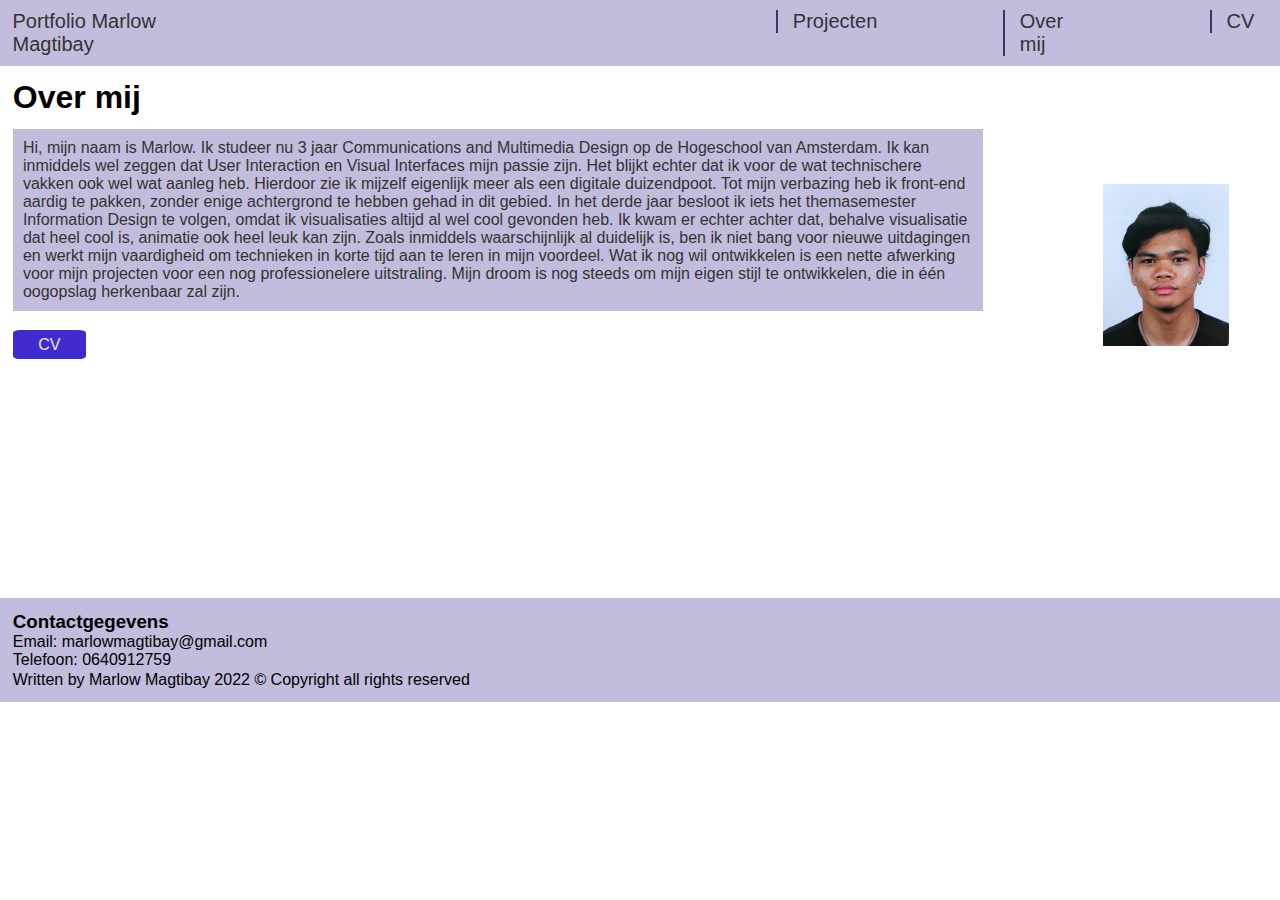
==== about.html @ edd77625 "updated links" ====
<!DOCTYPE html>
<html lang="en">
<head>
	<meta charset="UTF-8">
	<title>Over mij</title>
	<link rel="stylesheet" href="css/style.css">
</head>
<body>
	<header>
		<nav>
			<!--  Site navigation -->
				   <ul>
					   <li>
						<a href="index.html">Portfolio Marlow Magtibay</a>
					   </li>
					   <li><a href="index.html">Projecten</a></li>
					   <li><a href="">Over mij</a></li>
					   <li><a href="assets/cv.pdf" target="_blank" rel="noreferrer noopener">CV</a></li>
				   </ul>
				</nav>
	</header>
	<main id="about_main">
		<!-- section of introtext -->
		<section>
			<h1>Over mij</h1>
			<p>
				Hi, mijn naam is Marlow. Ik studeer nu 3 jaar Communications and Multimedia Design op de Hogeschool van Amsterdam.
				Ik kan inmiddels wel zeggen dat User Interaction en Visual Interfaces mijn passie zijn. Het blijkt echter dat ik 
				voor de wat technischere vakken ook wel wat aanleg heb. Hierdoor zie ik mijzelf eigenlijk meer als een digitale duizendpoot. 
				Tot mijn verbazing heb ik front-end aardig te pakken, zonder enige achtergrond te hebben gehad in dit gebied. 
				In het derde jaar besloot ik iets het themasemester Information Design te volgen, omdat ik visualisaties altijd al wel cool 
				gevonden heb. Ik kwam er echter achter dat, behalve visualisatie dat heel cool is, animatie ook heel leuk kan zijn.
				Zoals inmiddels waarschijnlijk al duidelijk is, ben ik niet bang voor nieuwe uitdagingen en werkt mijn vaardigheid om technieken
				in korte tijd aan te leren in mijn voordeel. Wat ik nog wil ontwikkelen is een nette afwerking voor mijn projecten
				voor een nog professionelere uitstraling.
				Mijn droom is nog steeds om mijn eigen stijl te ontwikkelen, die in één oogopslag herkenbaar zal zijn.
			</p>
            <a href="assets/cv.pdf" target="_blank" rel="noreferrer noopener">CV</a>
            <img src="images/about_me_foto.jpg" alt="face picture">
        </section>
	</main>
	<footer>
		<section>
			<h3>Contactgegevens</h3>
			<p>Email: marlowmagtibay@gmail.com</p>
			<p>Telefoon: 0640912759</p>
		</section>
		<!-- <p>Written by Marlow Magtibay 2022 © Copyright all rights reserved</p> -->
		<p>Written by Marlow Magtibay 2022 © Copyright all rights reserved</p>
	</footer>
</body>
</html>
---- css/style.css ----
/* reset */
* {
    margin: 0;
    padding: 0;
}

/* universal styling */
body {
    font-family: 'Quicksand', 'Roboto', sans-serif;
    overflow-x: hidden;
    position: relative;
}

/* link colors */
nav li a {
    color: #333333;
    text-decoration: none;
    margin: 0;
}

/* nav design */
nav {
    background-color: #C2BCDD;
}

nav ul li:first-of-type a {
    width: 100%;
}

/* menu bar styling */
nav ul{
    list-style-type: none;
    display: flex;
    margin-right: 2%;
}

/* menu items styling */
nav ul li {
    font-size: 1.25em;
    height: 2%;
    margin: .8% 0 .8% 10%;
    padding-left: 1.2%;
    border-left: solid #42345E 2px;
}

/* links styling */
nav ul li a {
    display: block;
    width: 100%;
}

nav ul li:first-of-type {
    padding: 0 0 0 1%;
} 

/* nav link styling */

nav ul li a:hover {
    background-color: #42345E;
    color: #E7E7E7;
    border-radius: 3%;
    padding: 0 8%;
}

/* logo */
nav ul li:first-of-type {
    border: none;
    margin-left: 0;
    margin-right: 35%;
}

/* text paragraph styling */
main section {
    margin: 1% 0 0 1%;
}

#home_main {
    height: 500px;
}

#home_main h1 {
    margin-bottom: .5%;
}

#home_main section:first-of-type {
    width: 55%;
}

#home_main p:first-of-type {
    margin: 0;
}

h2 {
    margin-left: 1%;
    margin-top: 2%;
}

/* projects carousel */
.carousel {
    list-style-type: none;
    display: flex;
    justify-content: space-between;
    flex-direction: row;
    margin-top: 1%;
    padding: 1% 0 1.5% 2%;
    overflow-x: scroll;
    scrollbar-color: transparent transparent;
    scrollbar-color: #402BD0 white;
    scrollbar-width: thin;
    background-color: #C2BCDD;
}

.carousel::-webkit-scrollbar {
    display: none;
}

/* carousel images */
.gradient1 {
    background-image:
    linear-gradient(to bottom, rgba(250, 250, 250, 0.1), rgba(0, 0, 0, 0.8)),
    url("../images/project_thumb.png");
    background-size: cover;
    width: 500px;
    height: 300px;
    color: white;
    padding: 20px;
}

.gradient2 {
    background-image:
    linear-gradient(to bottom, rgba(250, 250, 250, 0.1), rgba(0, 0, 0, 0.8)),
    url("../images/project_thumb2.png");
    background-size: cover;
    width: 500px;
    height: 300px;
    color: white;
    padding: 20px;
}

.gradient3 {
    background-image:
    linear-gradient(to bottom, rgba(250, 250, 250, 0.1), rgba(0, 0, 0, 0.8)),
    url("../images/project_thumb3.png");
    background-size: cover;
    width: 500px;
    height: 300px;
    color: white;
    padding: 20px;
}

.gradient4 {
    background-image:
    linear-gradient(to bottom, rgba(250, 250, 250, 0.1), rgba(0, 0, 0, 0.8)),
    url("../images/project_thumb4.png");
    background-size: cover;
    width: 500px;
    height: 300px;
    color: white;
    padding: 20px;
}

/* hovering over the carousel items */
.gradient1:hover {
    background-image:
    linear-gradient(to bottom, rgba(250, 250, 250, 0.1), rgba(0, 0, 0, 0.4)),
    url("../images/project_thumb.png");
}

.gradient2:hover {
    background-image:
    linear-gradient(to bottom, rgba(250, 250, 250, 0.1), rgba(0, 0, 0, 0.4)),
    url("../images/project_thumb2.png");
}

.gradient3:hover {
    background-image:
    linear-gradient(to bottom, rgba(250, 250, 250, 0.1), rgba(0, 0, 0, 0.4)),
    url("../images/project_thumb3.png");
}

.gradient4:hover {
    background-image:
    linear-gradient(to bottom, rgba(250, 250, 250, 0.1), rgba(0, 0, 0, 0.4)),
    url("../images/project_thumb4.png");
}

/* project titles placing */
figcaption {
    text-align: center;
    font-size: 1.5em;
    font-weight: bold;
    margin-bottom: 1%;
}

/* styling the project discription */
.project_main section:first-of-type {
    width: 65%;
}

/* project images styling */
.project_images {
    width: 65%;
    margin-left: 1%;
    list-style-type: none;
    display: flex;
    flex-direction: row;
    gap: 2%;
    background-color: #C2BCDD;
    padding-left: 1%;
    padding-bottom: 1%;
}

.project_images:nth-of-type(1) {
    margin-top: -24%;
}

.project_images:nth-of-type(2) {
}

/* spacing project image */
.project_images li img {
    margin: 2.4% 0;
}

/* project images caption styling */
.project_images figcaption {
    text-align: start;
    font-size: 1.2em;
}

/* links in figcaption */
figcaption a {
    padding: .5% 2%;
    border-radius: 5%;
    background-color: #402BD0;
    color: #E7E7E7;
    text-decoration: none;
}

/* project image size */
.project_images img {
    width: 475px;
}

/* project thumbnail */
.carousel li {
margin-left: 0;
margin-right: 2%;
}

/* styling the project description and navigation on the right */
.project_top {
    display: flex;
    flex-direction: row;
    justify-content: space-between;
    margin-bottom: 2%;
}

/* text in other projects */
.other_projects {
    margin-right: 2%;
    width: 400px;
    padding: 1%;
    background-color: #C2BCDD;
}

/* styling the other projects section */
.other_projects ul {
    list-style-type: none;
}


/* styling for project description */
.other_projects li {
    margin-bottom: 20%;
}

/* styling for documentation links */
.other_projects a {
    color: #333333;
    text-decoration: none;
}

/* styling images of other project section */
.other_projects img {
    margin-top: 2%;
    width: 40%;
    float: right;
}

#about_main {
    height: 455px;
}

/* about me background */
#about_main p {
    background-color: #C2BCDD;
    font-weight: 500;
    color: #333333;
    padding: .8%;
    margin: 1% 0 2% 0;
    width: 75%;
}

/* link to cv */
#about_main a {
    padding: .5% 2%;
    border-radius: 10%;
    background-color: #402BD0;
    color: #E7E7E7;
    text-decoration: none;
}

/* styling image in about me */
#about_main section img {
    width: 10%;
    float: right;
    margin: -12% 4% 0 0;
}

main section:last-of-type p {
    margin-left: 1%;
}

/* copyright placement */
footer {
    width: 100%;
    clear: both;
    background-color: #C2BCDD;
    margin-top: 5%;
    padding: 1%;
}

footer section {
    margin-bottom: .2%;
}
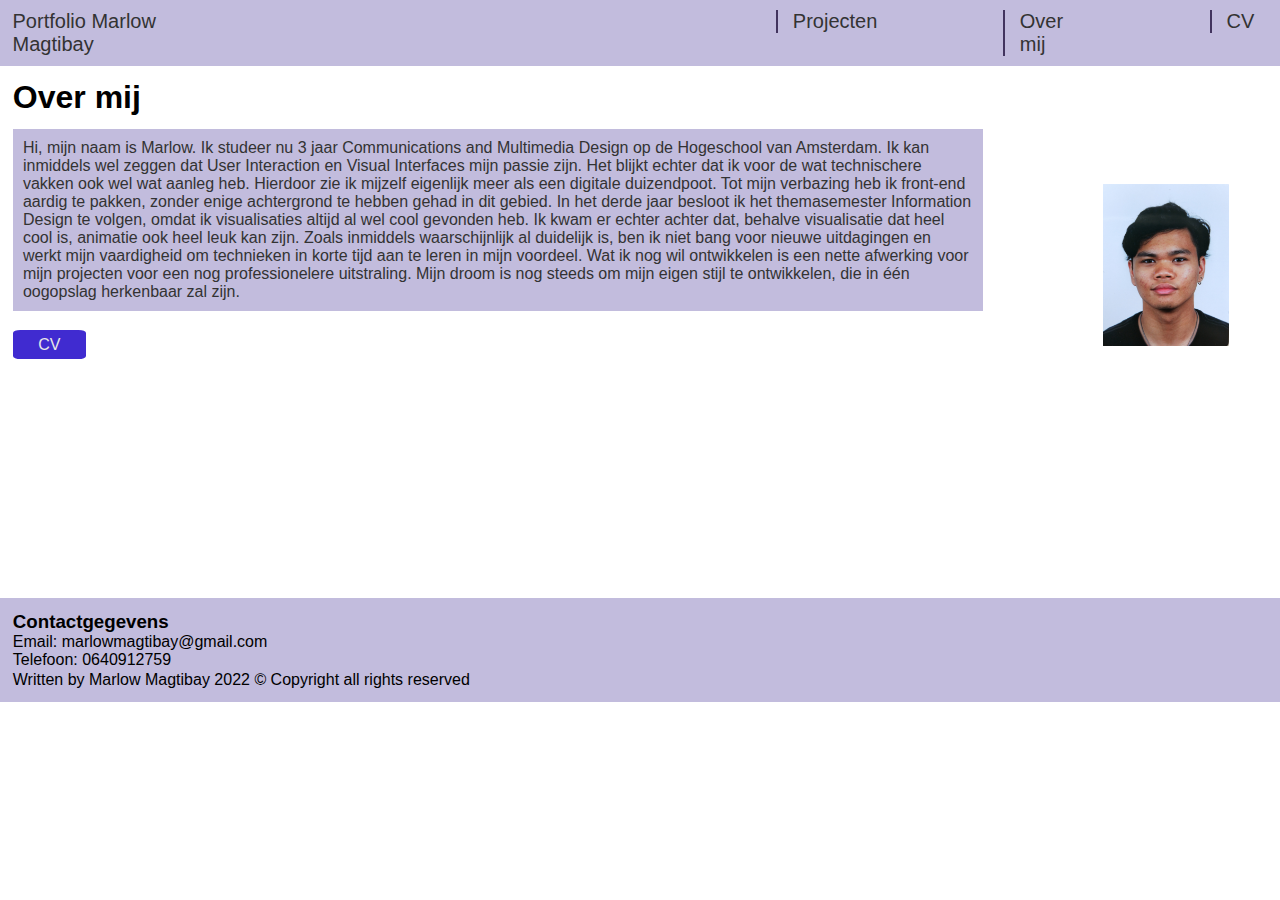
==== commit 40bd429a: "updated links" ====
--- a/about.html
+++ b/about.html
@@ -28,7 +28,7 @@
 				Ik kan inmiddels wel zeggen dat User Interaction en Visual Interfaces mijn passie zijn. Het blijkt echter dat ik 
 				voor de wat technischere vakken ook wel wat aanleg heb. Hierdoor zie ik mijzelf eigenlijk meer als een digitale duizendpoot. 
 				Tot mijn verbazing heb ik front-end aardig te pakken, zonder enige achtergrond te hebben gehad in dit gebied. 
-				In het derde jaar besloot ik iets het themasemester Information Design te volgen, omdat ik visualisaties altijd al wel cool 
+				In het derde jaar besloot ik het themasemester Information Design te volgen, omdat ik visualisaties altijd al wel cool 
 				gevonden heb. Ik kwam er echter achter dat, behalve visualisatie dat heel cool is, animatie ook heel leuk kan zijn.
 				Zoals inmiddels waarschijnlijk al duidelijk is, ben ik niet bang voor nieuwe uitdagingen en werkt mijn vaardigheid om technieken
 				in korte tijd aan te leren in mijn voordeel. Wat ik nog wil ontwikkelen is een nette afwerking voor mijn projecten
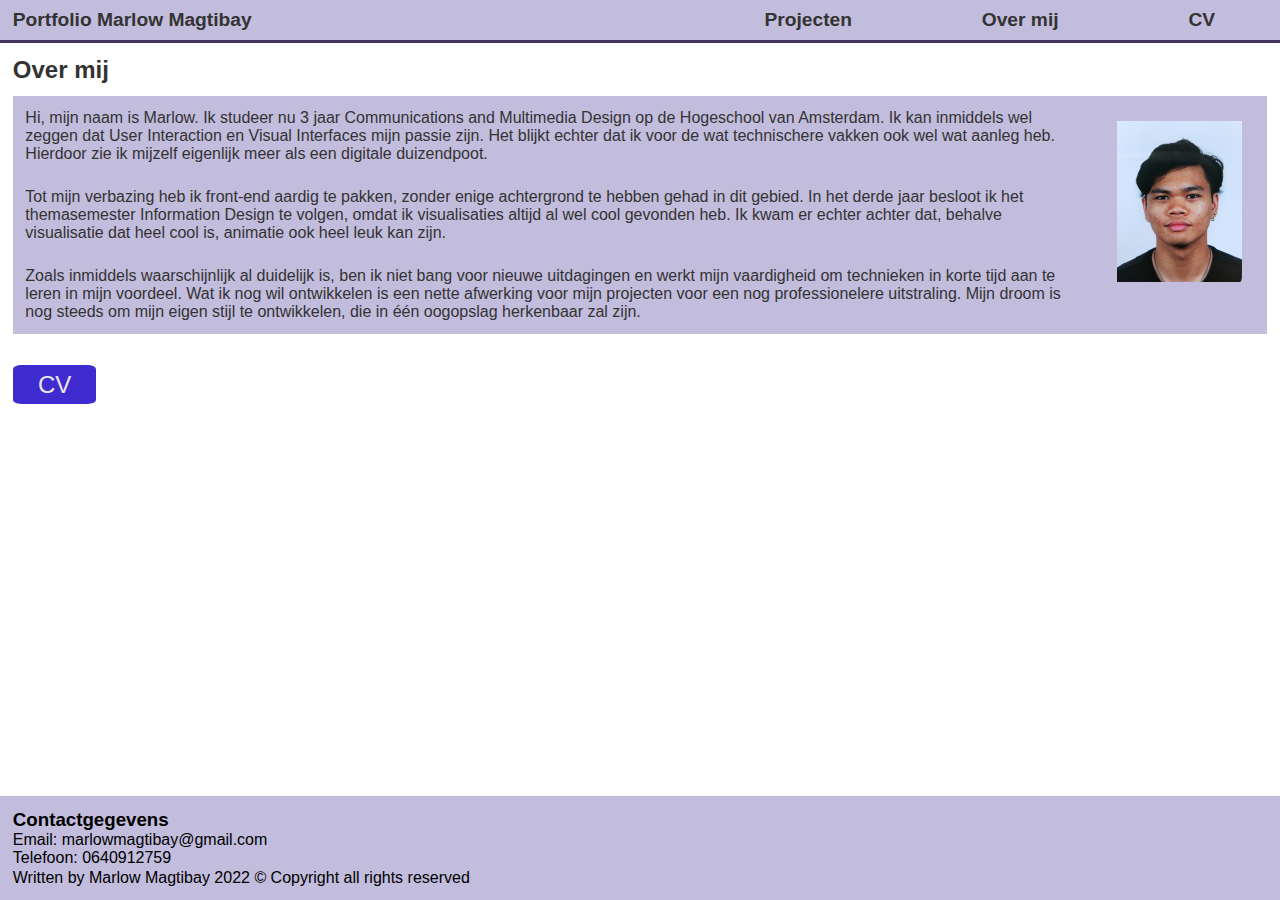
==== commit c5b48f96: "everything responsive!" ====
--- a/about.html
+++ b/about.html
@@ -3,7 +3,9 @@
 <head>
 	<meta charset="UTF-8">
 	<title>Over mij</title>
-	<link rel="stylesheet" href="css/style.css">
+	<meta name="author" content="Marlow">
+	<meta name="viewport" content="width=device-width, initial-scale=1">
+	<link rel="stylesheet" href="css/mobilestyle.css">
 </head>
 <body>
 	<header>
@@ -23,20 +25,24 @@
 		<!-- section of introtext -->
 		<section>
 			<h1>Over mij</h1>
+            <img src="images/about_me_foto.jpg" alt="face picture">
 			<p>
 				Hi, mijn naam is Marlow. Ik studeer nu 3 jaar Communications and Multimedia Design op de Hogeschool van Amsterdam.
 				Ik kan inmiddels wel zeggen dat User Interaction en Visual Interfaces mijn passie zijn. Het blijkt echter dat ik 
 				voor de wat technischere vakken ook wel wat aanleg heb. Hierdoor zie ik mijzelf eigenlijk meer als een digitale duizendpoot. 
+			</p>
+			<p>
 				Tot mijn verbazing heb ik front-end aardig te pakken, zonder enige achtergrond te hebben gehad in dit gebied. 
 				In het derde jaar besloot ik het themasemester Information Design te volgen, omdat ik visualisaties altijd al wel cool 
 				gevonden heb. Ik kwam er echter achter dat, behalve visualisatie dat heel cool is, animatie ook heel leuk kan zijn.
+			</p>
+			<p>
 				Zoals inmiddels waarschijnlijk al duidelijk is, ben ik niet bang voor nieuwe uitdagingen en werkt mijn vaardigheid om technieken
 				in korte tijd aan te leren in mijn voordeel. Wat ik nog wil ontwikkelen is een nette afwerking voor mijn projecten
 				voor een nog professionelere uitstraling.
 				Mijn droom is nog steeds om mijn eigen stijl te ontwikkelen, die in één oogopslag herkenbaar zal zijn.
 			</p>
             <a href="assets/cv.pdf" target="_blank" rel="noreferrer noopener">CV</a>
-            <img src="images/about_me_foto.jpg" alt="face picture">
         </section>
 	</main>
 	<footer>
--- a/css/mobilestyle.css
+++ b/css/mobilestyle.css
@@ -0,0 +1,884 @@
+/* reset */
+* {
+    margin: 0;
+    padding: 0;
+}
+
+
+/* universal styling */
+body {
+    font-family: 'Quicksand', 'Roboto', sans-serif;
+    overflow-x: hidden;
+    display: flex;
+    flex-direction: column;
+    min-height: 100vh;
+    max-width: 1920px;
+}
+
+nav {
+    width: 100%;
+}
+
+/* link colors */
+nav li a {
+    color: #333333;
+    text-decoration: none;
+    margin: 0;
+}
+
+/* nav design */
+nav {
+    background-color: #C2BCDD;
+}
+
+nav ul li:first-of-type a {
+    width: 100%;
+}
+
+/* menu bar styling */
+nav ul {
+    height: 40px;
+    list-style-type: none;
+    justify-content: space-around;
+    display: flex;
+    border-bottom: solid #42345E 3px;
+}
+
+/* menu items styling */
+nav ul li {
+    margin: auto;
+    font-weight: bold;
+    font-size: 1.2em;
+}
+
+/* links styling */
+nav ul li a {
+    display: block;
+    width: 100%;
+}
+
+/* nav link styling */
+nav ul li a:hover {
+    background-color: #42345E;
+    color: #E7E7E7;
+    border-radius: 3%;
+    padding: 0 8%;
+}
+
+/* hide logo */
+nav ul li:first-of-type {
+    display: none;
+}
+
+main {
+    min-height: 100%;
+    width: 100%;
+}
+
+/* text paragraph styling */
+main section {
+    margin: 1% 0 0 1%;
+}
+
+#home_main h1 {
+    margin-bottom: .5%;
+    font-size: 1.2em;
+}
+
+#home_main section:first-of-type {
+    margin: 2% auto;
+    padding: 1%;
+    width: 95%;
+}
+
+#home_main p:first-of-type {
+    margin: 0;
+    font-size: 1em;
+}
+
+h2 {
+    margin-left: 1%;
+    margin-top: 2%;
+    font-size: .6em;
+}
+
+#home_main h2 {
+    font-size: 1.2em;
+    margin: 5% auto 1% auto;
+    text-align: center;
+}
+
+/* projects carousel */
+.carousel {
+    list-style-type: none;
+    display: flex;
+    justify-content: center;
+    flex-direction: column;
+    margin: 1% 0 10% 0;
+    border: solid rgba(51, 51, 51, .8) 5px;
+    padding: 1% .5% 1.5% .5%;
+    overflow-x: scroll;
+    scrollbar-color: transparent transparent;
+    scrollbar-color: #402BD0 white;
+    scrollbar-width: thin;
+    background-color: #C2BCDD;
+}
+
+/* project thumbnail */
+.carousel li {
+    margin-top: 2%;
+}
+
+/* carousel images */
+.gradient1 {
+    background-image:
+    linear-gradient(to bottom, rgba(250, 250, 250, 0.01), rgba(0, 0, 0, 0.8)),
+    url("../images/project_thumb.png");
+    background-size: cover;
+    height: 100px;
+    color: white;
+    padding: 20px;
+}
+
+.gradient2 {
+    background-image:
+    linear-gradient(to bottom, rgba(250, 250, 250, 0.01), rgba(0, 0, 0, 0.8)),
+    url("../images/project_thumb2.png");
+    background-size: cover;
+    height: 100px;
+    color: white;
+    padding: 20px;
+}
+
+.gradient3 {
+    background-image:
+    linear-gradient(to bottom, rgba(250, 250, 250, 0.01), rgba(0, 0, 0, 0.8)),
+    url("../images/project_thumb3.png");
+    background-size: cover;
+    height: 100px;
+    color: white;
+    padding: 20px;
+}
+
+.gradient4 {
+    background-image:
+    linear-gradient(to bottom, rgba(250, 250, 250, 0.01), rgba(0, 0, 0, 0.8)),
+    url("../images/project_thumb4.png");
+    background-size: cover;
+    background-position: 50% 15%;
+    height: 100px;
+    color: white;
+    padding: 20px;
+}
+
+/* project titles placing */
+figcaption {
+    text-align: center;
+    font-size: 1.2em;
+    font-weight: bold;
+    margin-bottom: 1%;
+}
+
+.project_main {
+    min-height: 100%;
+    width: 100%;
+}
+
+/* styling the project discription */
+.project_main section:first-of-type {
+    width: 90%;
+    margin: 2%;
+}
+
+.project_main h1 {
+    margin-bottom: .5%;
+    font-size: 1.2em;
+}
+
+.project_main p:first-of-type {
+    font-size: .8em;
+}
+
+/* project images styling */
+.project_images {
+    width: 96%;
+    margin: auto;
+    margin-top: 3%;
+    list-style-type: none;
+    display: flex;
+    flex-direction: column;
+    background-color: #C2BCDD;
+    padding-left: 1%;
+    padding-bottom: 1%;
+}
+
+#mage {
+    width: 60%;
+    margin: auto 0 auto 16%;
+}
+
+/* spacing project image */
+.project_images li img {
+    margin: auto;
+}
+
+/* project images caption styling */
+.project_images figcaption {
+    margin-top: .5%;
+    text-align: center;
+    font-size: 1em;
+}
+
+.project_images li {
+    margin-bottom: 3%;
+}
+
+/* links in figcaption */
+figcaption a {
+    padding: .5% 2%;
+    border-radius: 5%;
+    background-color: #402BD0;
+    color: #E7E7E7;
+    text-decoration: none;
+}
+
+/* project image size */
+.project_images img {
+    width: 99%;
+}
+
+
+/* text in other projects */
+.other_projects {
+    display: none;
+}
+
+/* styling the other projects section */
+.other_projects ul {
+    list-style-type: none;
+}
+
+/* styling for project description */
+.other_projects li {
+    margin-bottom: 20%;
+}
+
+/* styling for documentation links */
+.other_projects a {
+    color: #333333;
+    text-decoration: none;
+}
+
+/* styling images of other project section */
+.other_projects img {
+    margin-top: 2%;
+    width: 40%;
+    float: right;
+}
+
+.leerpunten h2 {
+    font-size: 1em;
+}
+
+.leerpunten p {
+    font-size: .8em;
+    margin-left: 1%;
+}
+
+.leerpunten {
+    margin-bottom: 5% !important;
+}
+
+#about_main h1 {
+    font-size: 1.2em;
+    margin-bottom: 1%;
+}
+
+#about_main section {
+    width: 95%;
+    font-weight: 500;
+    color: #333333;
+    margin: 3% auto;
+}
+
+/* about me background */
+#about_main p {
+    background-color: #C2BCDD;
+    padding: 1%;
+    font-size: .8em;
+}
+
+#about_main p:last-of-type {
+    margin-bottom: 3%;
+}
+
+/* link to cv */
+#about_main section a {
+    padding: .5% 2%;
+    border-radius: 10%;
+    background-color: #402BD0;
+    color: #E7E7E7;
+    font-size: 1.5em;
+    text-decoration: none;
+}
+
+/* styling image in about me */
+#about_main section img {
+    width: 30%;
+    margin: 2% 2% 1% 3%;
+    float: right;
+}
+
+/* copyright placement */
+footer {
+    width: 98%;
+    overflow-x: hidden;
+    font-size: .7em;
+    clear: both;
+    margin-top: auto;
+    background-color: #C2BCDD;
+    padding: 1%;
+}
+
+footer section {
+    margin-bottom: .2%;
+    bottom: 0;
+}
+
+
+
+
+
+
+
+
+
+
+
+
+
+
+
+
+
+
+
+
+
+@media (min-width:500px) {
+    
+    /* carousel images */
+    .gradient1 {
+        background-image:
+        linear-gradient(to bottom, rgba(250, 250, 250, 0.01), rgba(0, 0, 0, 0.8)),
+        url("../images/project_thumb.png");
+        background-size: cover;
+        background-position: 50% 10%;
+        height: 100px;
+        color: white;
+        padding: 20px;
+    }
+
+    .gradient2 {
+        background-image:
+        linear-gradient(to bottom, rgba(250, 250, 250, 0.01), rgba(0, 0, 0, 0.8)),
+        url("../images/project_thumb2.png");
+        background-size: cover;
+        background-position: 50% 15%;
+        height: 100px;
+        color: white;
+        padding: 20px;
+    }
+
+    .gradient3 {
+        background-image:
+        linear-gradient(to bottom, rgba(250, 250, 250, 0.01), rgba(0, 0, 0, 0.8)),
+        url("../images/project_thumb3.png");
+        background-size: cover;
+        background-position: 50% 5%;
+        height: 100px;
+        color: white;
+        padding: 20px;
+    }
+
+    .gradient4 {
+        background-image:
+        linear-gradient(to bottom, rgba(250, 250, 250, 0.01), rgba(0, 0, 0, 0.8)),
+        url("../images/project_thumb4.png");
+        background-size: cover;
+        background-position: 50% 50%;
+        height: 100px;
+        color: white;
+        padding: 20px;
+    }
+
+    .project_images {
+        margin-left: 1%;
+        list-style-type: none;
+        display: flex;
+        flex-direction: row;
+        gap: 2%;
+        background-color: #C2BCDD;
+        padding-left: 1%;
+        padding-bottom: 1%;
+    }
+
+    .project_images li {
+        width: 47%;
+        margin: 2.4% 0;
+    }
+
+    #about_main section img {
+        width: 20%;
+        margin: 2% 2% 1% 3%;
+        float: right;
+    }
+
+}
+
+
+
+
+
+
+
+
+
+@media (min-width: 850px) {
+    
+    /* links styling */
+    nav ul li a {
+        display: block;
+        width: 100%;
+    }
+    
+    nav ul li:first-of-type {
+        padding: 0 0 0 1%;
+    } 
+    
+    /* nav link styling */
+    
+    nav ul li a:hover {
+        background-color: #42345E;
+        color: #E7E7E7;
+        border-radius: 3%;
+        padding: 0 8%;
+    }
+    
+    /* logo */
+    nav ul li:first-of-type {
+        border: none;
+        margin-left: 0;
+        margin-right: 35%;
+    }
+
+    nav ul li:first-of-type {
+        display: block;
+    }
+    
+    main {
+        min-height: 100%;
+    }
+    
+    /* text paragraph styling */
+    main section {
+        margin: 1% 0 0 1%;
+    }
+    
+    #home_main section:first-of-type {
+        margin: 0;
+    }
+    
+    #home_main h1 {
+        margin-bottom: .5%;
+    }
+    
+    #home_main section:first-of-type {
+        width: 70%;
+    }
+    
+    #home_main p:first-of-type {
+        margin: 0;
+    }
+
+    #home_main h2 {
+        display: none;
+    }
+    
+    h2 {
+        margin-left: 1%;
+        margin-top: 2%;
+    }
+    
+    /* projects carousel */
+    .carousel {
+        list-style-type: none;
+        display: flex;
+        justify-content: space-between;
+        flex-direction: row;
+        margin: 1% 0;
+        border: solid rgba(51, 51, 51, .8) 5px;
+        padding: 0 0 1.5% 2%;
+        overflow-x: scroll;
+        scrollbar-color: transparent transparent;
+        scrollbar-color: #402BD0 white;
+        scrollbar-width: thin;
+        background-color: #C2BCDD;
+    }
+
+    .carousel li {
+        margin-right: 2%;
+    }
+    
+    .carousel::-webkit-scrollbar {
+        display: none;
+    }
+    
+    /* carousel images */
+    .gradient1 {
+        background-image:
+        linear-gradient(to bottom, rgba(250, 250, 250, 0.1), rgba(0, 0, 0, 0.8)),
+        url("../images/project_thumb.png");
+        background-size: cover;
+        width: 500px;
+        height: 300px;
+        color: white;
+        padding: 20px;
+    }
+    
+    .gradient2 {
+        background-image:
+        linear-gradient(to bottom, rgba(250, 250, 250, 0.1), rgba(0, 0, 0, 0.8)),
+        url("../images/project_thumb2.png");
+        background-size: cover;
+        width: 500px;
+        height: 300px;
+        color: white;
+        padding: 20px;
+    }
+    
+    .gradient3 {
+        background-image:
+        linear-gradient(to bottom, rgba(250, 250, 250, 0.1), rgba(0, 0, 0, 0.8)),
+        url("../images/project_thumb3.png");
+        background-size: cover;
+        background-position: 47% 49%;
+        width: 500px;
+        height: 300px;
+        color: white;
+        padding: 20px;
+    }
+    
+    .gradient4 {
+        background-image:
+        linear-gradient(to bottom, rgba(250, 250, 250, 0.1), rgba(0, 0, 0, 0.8)),
+        url("../images/project_thumb4.png");
+        background-size: cover;
+        width: 500px;
+        height: 300px;
+        color: white;
+        padding: 20px;
+    }
+    
+    /* hovering over the carousel items */
+    .gradient1:hover {
+        background-image:
+        linear-gradient(to bottom, rgba(250, 250, 250, 0.1), rgba(0, 0, 0, 0.4)),
+        url("../images/project_thumb.png");
+    }
+    
+    .gradient2:hover {
+        background-image:
+        linear-gradient(to bottom, rgba(250, 250, 250, 0.1), rgba(0, 0, 0, 0.4)),
+        url("../images/project_thumb2.png");
+    }
+    
+    .gradient3:hover {
+        background-image:
+        linear-gradient(to bottom, rgba(250, 250, 250, 0.1), rgba(0, 0, 0, 0.4)),
+        url("../images/project_thumb3.png");
+    }
+    
+    .gradient4:hover {
+        background-image:
+        linear-gradient(to bottom, rgba(250, 250, 250, 0.1), rgba(0, 0, 0, 0.4)),
+        url("../images/project_thumb4.png");
+    }
+    
+    /* project titles placing */
+    figcaption {
+        text-align: center;
+        font-size: 1.5em;
+        font-weight: bold;
+        margin-bottom: 1%;
+    }
+
+    #about_main section {
+        width: 98%;
+        margin: 1%;
+    }
+
+    #about_main section img {
+        width: 15%;
+        margin: 2% 2% 1% 3%;
+        float: right;
+    }
+
+    /* copyright placement */
+    footer {
+        width: 98%;
+        overflow-x: hidden;
+        font-size: 1em;
+        clear: both;
+        margin-top: auto;
+        background-color: #C2BCDD;
+        padding: 1%;
+    }
+
+    footer section {
+        margin-bottom: .2%;
+        bottom: 0;
+    }
+}
+
+
+
+
+
+
+
+
+
+
+@media (min-width: 1000px) {
+
+    #home_main section:first-of-type {
+        width: 80%;
+    }
+
+    #home_main h1 {
+        font-size: 1.5em;
+    }
+
+    #home_main section p {
+        font-size: 1em;
+    }
+
+    /* styling the project discription */
+    .project_main section:first-of-type {
+        width: 100%;
+        margin: 1% 2% 0 1%;
+    }
+
+    
+    .project_main h1 {
+        margin-bottom: .5%;
+        font-size: 1.5em;
+    }
+
+    .project_main p:first-of-type {
+        font-size: 1em;
+    }
+
+    /* project images styling */
+    .project_images {
+        width: 95%;
+        margin-left: 1%;
+        list-style-type: none;
+        display: flex;
+        flex-direction: row;
+        gap: 2%;
+        background-color: #C2BCDD;
+        padding-left: 1%;
+        padding-bottom: 1%;
+    }
+
+    #mage {
+        width: 60%;
+        margin: auto 0 auto 16%;
+    }
+    
+    .project_images li {
+        width: 45%;
+    }
+
+    /* spacing project image */
+    .project_images li img {
+        margin: 2.4% 0;
+    }
+
+    /* project images caption styling */
+    .project_images figcaption {
+        text-align: start;
+        font-size: 1.2em;
+    }
+
+    /* links in figcaption */
+    figcaption a {
+        padding: .5% 2%;
+        border-radius: 5%;
+        background-color: #402BD0;
+        color: #E7E7E7;
+        text-decoration: none;
+    }
+
+    /* project image size */
+    .project_images img {
+        width: 100%;
+    }
+
+    /* styling the project description and navigation on the right */
+    .project_top {
+        display: flex;
+        flex-direction: row;
+        justify-content: space-between;
+        margin-bottom: 2%;
+    }
+    
+    .leerpunten {
+        width: 98% !important; 
+        margin: 1% 0 3% .5% !important;
+    }
+
+    .leerpunten h2 {
+        font-size: 1.5em;
+    }
+    
+    .leerpunten p {
+        font-size: .8em;
+    }
+
+    #about_main h1 {
+        font-size: 1.5em;
+    }
+
+    #about_main section p {
+        font-size: 1em;
+    }
+
+    #about_main section img {
+        width: 10%;
+        margin: 2% 2% 1% 3%;
+        float: right;
+    }
+
+}
+
+@media (min-width: 1320px) {
+
+    #home_main p:first-of-type {
+        font-size: 1em;
+    }
+
+    #about_main p {
+        padding: .4%;
+    }
+    #about_main section img {
+        width: 6%;
+        margin: 2% 2% 1% 3%;
+        float: right;
+    }
+}
+
+
+
+
+@media (min-width: 1600px) {
+    nav {
+        width: 100%;
+    }
+    
+    /* link colors */
+    nav li a {
+        color: #333333;
+        text-decoration: none;
+        margin: 0;
+    }
+    
+    /* nav design */
+    nav {
+        background-color: #C2BCDD;
+        padding-bottom: .5%;
+    }
+    
+    nav ul li:first-of-type a {
+        width: 100%;
+    }
+    
+    /* menu bar styling */
+    nav ul {
+        list-style-type: none;
+        display: flex;
+        margin-right: 2%;
+        border-bottom: none;
+    }
+    
+    /* menu items styling */
+    nav ul li {
+        font-size: 1.25em;
+        height: 70%;
+        margin: .8% 0 1% 10%;
+        padding-left: 1.2%;
+        border-left: solid #42345E 2px;
+    }
+
+    #home_main section:first-of-type {
+        width: 65%;
+    }
+
+    /* project images styling */
+    .project_images {
+        width: 65%;
+        margin-left: 1%;
+        list-style-type: none;
+        display: flex;
+        flex-direction: row;
+        gap: 2%;
+        background-color: #C2BCDD;
+        padding-left: 1%;
+        padding-bottom: 1%;
+    }
+
+    .project_images:nth-of-type(1) {
+        margin-top: -24%;
+    }
+    
+    /* text in other projects */
+    .other_projects {
+        display: block;
+        margin-right: 2%;
+        width: 400px;
+        padding: 1%;
+        background-color: #C2BCDD;
+    }
+
+    .other_projects h2 {
+        font-size: 1.3em;
+        margin-left: 0;
+    }
+
+    /* styling the other projects section */
+    .other_projects ul {
+        list-style-type: none;
+    }
+
+
+    /* styling for project description */
+    .other_projects li {
+        margin-bottom: 20%;
+    }
+
+    /* styling for documentation links */
+    .other_projects a {
+        color: #333333;
+        text-decoration: none;
+    }
+
+    /* styling images of other project section */
+    .other_projects img {
+        margin-top: 2%;
+        width: 40%;
+        float: right;
+    }
+
+}
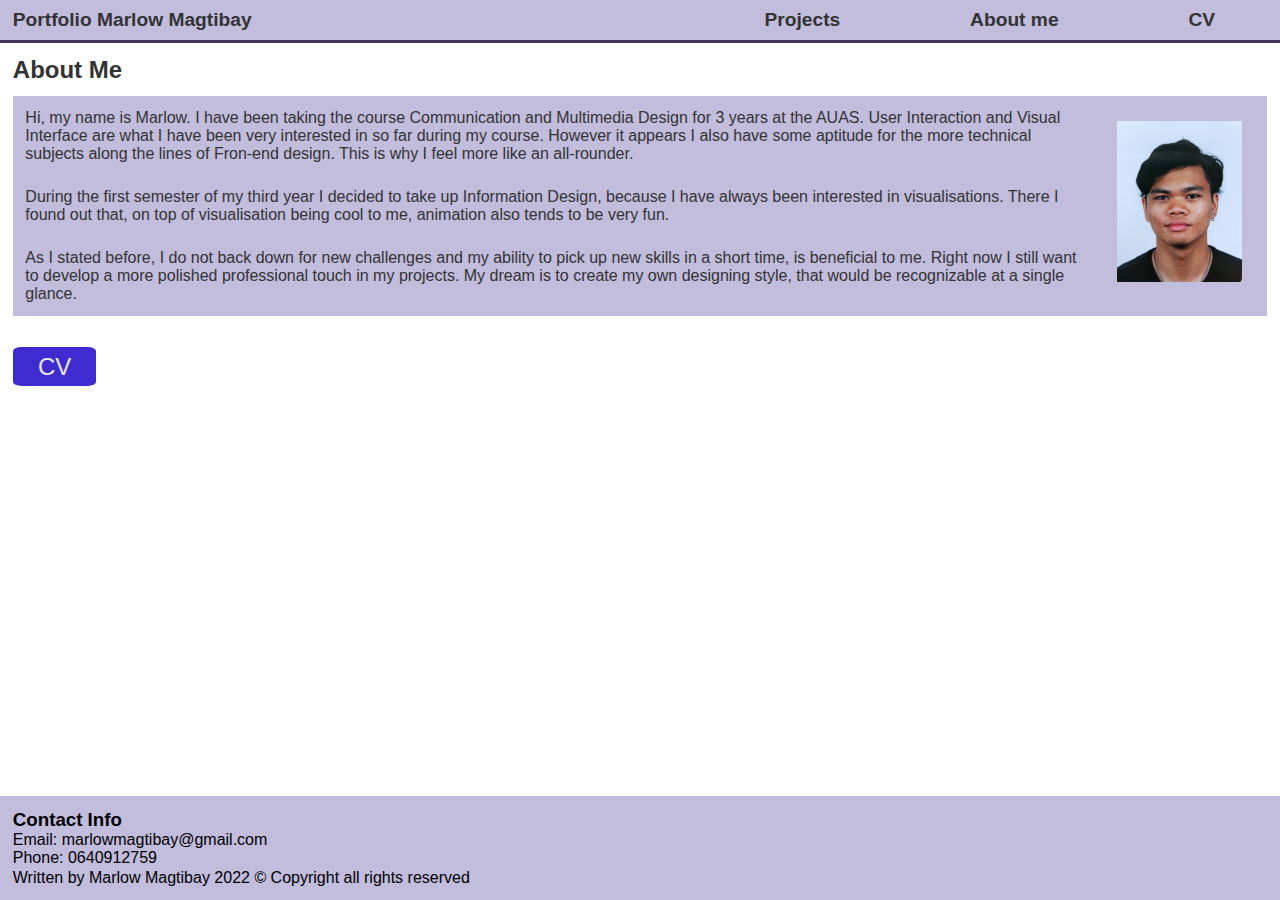
==== commit ea9205ae: "translated pages" ====
--- a/about.html
+++ b/about.html
@@ -5,7 +5,7 @@
 	<title>Over mij</title>
 	<meta name="author" content="Marlow">
 	<meta name="viewport" content="width=device-width, initial-scale=1">
-	<link rel="stylesheet" href="css/mobilestyle.css">
+	<link rel="stylesheet" href="css/style.css">
 </head>
 <body>
 	<header>
@@ -15,8 +15,8 @@
 					   <li>
 						<a href="index.html">Portfolio Marlow Magtibay</a>
 					   </li>
-					   <li><a href="index.html">Projecten</a></li>
-					   <li><a href="">Over mij</a></li>
+					   <li><a href="index.html">Projects</a></li>
+					   <li><a href="">About me</a></li>
 					   <li><a href="assets/cv.pdf" target="_blank" rel="noreferrer noopener">CV</a></li>
 				   </ul>
 				</nav>
@@ -24,32 +24,41 @@
 	<main id="about_main">
 		<!-- section of introtext -->
 		<section>
-			<h1>Over mij</h1>
+			<h1>About Me</h1>
             <img src="images/about_me_foto.jpg" alt="face picture">
 			<p>
-				Hi, mijn naam is Marlow. Ik studeer nu 3 jaar Communications and Multimedia Design op de Hogeschool van Amsterdam.
+				Hi, my name is Marlow. I have been taking the course Communication and Multimedia Design for 3 years at the AUAS.
+				User Interaction and Visual Interface are what I have been very interested in so far during my course. However it
+				appears I also have some aptitude for the more technical subjects along the lines of Fron-end design.
+				This is why I feel more like an all-rounder.
+				<!-- Hi, mijn naam is Marlow. Ik studeer nu 3 jaar Communications and Multimedia Design op de Hogeschool van Amsterdam.
 				Ik kan inmiddels wel zeggen dat User Interaction en Visual Interfaces mijn passie zijn. Het blijkt echter dat ik 
-				voor de wat technischere vakken ook wel wat aanleg heb. Hierdoor zie ik mijzelf eigenlijk meer als een digitale duizendpoot. 
+				voor de wat technischere vakken ook wel wat aanleg heb. Hierdoor zie ik mijzelf eigenlijk meer als een digitale duizendpoot.  -->
 			</p>
 			<p>
-				Tot mijn verbazing heb ik front-end aardig te pakken, zonder enige achtergrond te hebben gehad in dit gebied. 
-				In het derde jaar besloot ik het themasemester Information Design te volgen, omdat ik visualisaties altijd al wel cool 
-				gevonden heb. Ik kwam er echter achter dat, behalve visualisatie dat heel cool is, animatie ook heel leuk kan zijn.
+				During the first semester of my third year I decided to take up Information Design, because I have always been 
+				interested in visualisations. There I found out that, on top of visualisation being cool to me, animation also
+				tends to be very fun. 
+				<!-- In het derde jaar besloot ik het themasemester Information Design te volgen, omdat ik visualisaties altijd al wel cool 
+				gevonden heb. Ik kwam er echter achter dat, behalve visualisatie dat heel cool is, animatie ook heel leuk kan zijn. -->
 			</p>
 			<p>
-				Zoals inmiddels waarschijnlijk al duidelijk is, ben ik niet bang voor nieuwe uitdagingen en werkt mijn vaardigheid om technieken
+				As I stated before, I do not back down for new challenges and my ability to pick up new skills in a short time, is
+				beneficial to me. Right now I still want to develop a more polished professional touch in my projects.
+				My dream is to create my own designing style, that would be recognizable at a single glance.
+				<!-- Zoals inmiddels waarschijnlijk al duidelijk is, ben ik niet bang voor nieuwe uitdagingen en werkt mijn vaardigheid om technieken
 				in korte tijd aan te leren in mijn voordeel. Wat ik nog wil ontwikkelen is een nette afwerking voor mijn projecten
 				voor een nog professionelere uitstraling.
-				Mijn droom is nog steeds om mijn eigen stijl te ontwikkelen, die in één oogopslag herkenbaar zal zijn.
+				Mijn droom is nog steeds om mijn eigen stijl te ontwikkelen, die in één oogopslag herkenbaar zal zijn. -->
 			</p>
             <a href="assets/cv.pdf" target="_blank" rel="noreferrer noopener">CV</a>
         </section>
 	</main>
 	<footer>
 		<section>
-			<h3>Contactgegevens</h3>
+			<h3>Contact Info</h3>
 			<p>Email: marlowmagtibay@gmail.com</p>
-			<p>Telefoon: 0640912759</p>
+			<p>Phone: 0640912759</p>
 		</section>
 		<!-- <p>Written by Marlow Magtibay 2022 © Copyright all rights reserved</p> -->
 		<p>Written by Marlow Magtibay 2022 © Copyright all rights reserved</p>
--- a/css/style.css
+++ b/css/style.css
@@ -0,0 +1,930 @@
+/* reset */
+* {
+    margin: 0;
+    padding: 0;
+}
+
+
+/* universal styling */
+body {
+    font-family: 'Quicksand', 'Roboto', sans-serif;
+    overflow-x: hidden;
+    display: flex;
+    flex-direction: column;
+    min-height: 100vh;
+}
+
+nav {
+    width: 100%;
+}
+
+/* link colors */
+nav li a {
+    color: #333333;
+    text-decoration: none;
+    margin: 0;
+}
+
+/* nav design */
+nav {
+    background-color: #C2BCDD;
+}
+
+nav ul li:first-of-type a {
+    width: 100%;
+}
+
+/* menu bar styling */
+nav ul {
+    height: 40px;
+    list-style-type: none;
+    justify-content: space-around;
+    display: flex;
+    border-bottom: solid #42345E 3px;
+}
+
+/* menu items styling */
+nav ul li {
+    margin: auto;
+    font-weight: bold;
+    font-size: 1.2em;
+}
+
+/* links styling */
+nav ul li a {
+    display: block;
+    width: 100%;
+}
+
+/* nav link styling */
+nav ul li a:hover {
+    background-color: #42345E;
+    color: #E7E7E7;
+    border-radius: 3%;
+    padding: 0 8%;
+}
+
+/* hide logo */
+nav ul li:first-of-type {
+    display: none;
+}
+
+main {
+    min-height: 100%;
+    width: 100%;
+}
+
+/* text paragraph styling */
+main section {
+    margin: 1% 0 0 1%;
+}
+
+#home_main h1 {
+    margin-bottom: .5%;
+    font-size: 1.2em;
+}
+
+#home_main section:first-of-type {
+    margin: 2% auto;
+    padding: 1%;
+    width: 95%;
+}
+
+#home_main p:first-of-type {
+    margin: 0;
+    font-size: 1em;
+}
+
+h2 {
+    margin-left: 1%;
+    margin-top: 2%;
+    font-size: .6em;
+}
+
+#home_main h2 {
+    font-size: 1.2em;
+    margin: 5% auto 1% auto;
+    text-align: center;
+}
+
+/* projects carousel */
+.carousel {
+    list-style-type: none;
+    display: flex;
+    justify-content: center;
+    flex-direction: column;
+    margin: 1% 0 10% 0;
+    border: solid rgba(51, 51, 51, .8) 5px;
+    padding: 1% .5% 1.5% .5%;
+    overflow-x: scroll;
+    scrollbar-color: transparent transparent;
+    scrollbar-color: #402BD0 white;
+    scrollbar-width: thin;
+    background-color: #C2BCDD;
+}
+
+/* project thumbnail */
+.carousel li {
+    margin-top: 2%;
+}
+
+/* carousel images */
+.gradient1 {
+    background-image:
+    linear-gradient(to bottom, rgba(250, 250, 250, 0.01), rgba(0, 0, 0, 0.8)),
+    url("../images/project_thumb.png");
+    background-size: cover;
+    height: 100px;
+    color: white;
+    padding: 20px;
+}
+
+.gradient2 {
+    background-image:
+    linear-gradient(to bottom, rgba(250, 250, 250, 0.01), rgba(0, 0, 0, 0.8)),
+    url("../images/project_thumb2.png");
+    background-size: cover;
+    height: 100px;
+    color: white;
+    padding: 20px;
+}
+
+.gradient3 {
+    background-image:
+    linear-gradient(to bottom, rgba(250, 250, 250, 0.01), rgba(0, 0, 0, 0.8)),
+    url("../images/project_thumb3.png");
+    background-size: cover;
+    height: 100px;
+    color: white;
+    padding: 20px;
+}
+
+.gradient4 {
+    background-image:
+    linear-gradient(to bottom, rgba(250, 250, 250, 0.01), rgba(0, 0, 0, 0.8)),
+    url("../images/project_thumb4.png");
+    background-size: cover;
+    background-position: 50% 15%;
+    height: 100px;
+    color: white;
+    padding: 20px;
+}
+
+/* project titles placing */
+figcaption {
+    text-align: center;
+    font-size: 1.2em;
+    font-weight: bold;
+    margin-bottom: 1%;
+}
+
+.project_main {
+    min-height: 100%;
+    width: 100%;
+}
+
+/* styling the project discription */
+.project_main section:first-of-type {
+    width: 90%;
+    margin: 2%;
+    float: left;
+}
+
+.project_main h1 {
+    margin-bottom: .5%;
+    font-size: 1.2em;
+}
+
+.project_main p:first-of-type {
+    font-size: .8em;
+}
+
+/* project images styling */
+.project_images {
+    width: 96%;
+    margin: auto;
+    margin-top: 3%;
+    list-style-type: none;
+    display: flex;
+    flex-direction: column;
+    background-color: #C2BCDD;
+    padding-left: 1%;
+    padding-bottom: 1%;
+}
+
+#mage {
+    width: 60%;
+    margin: auto 0 auto 16%;
+}
+
+/* spacing project image */
+.project_images li img {
+    margin: auto;
+}
+
+/* project images caption styling */
+.project_images figcaption {
+    margin-top: .5%;
+    text-align: center;
+    font-size: 1em;
+}
+
+.project_images li {
+    margin-bottom: 3%;
+}
+
+/* links in figcaption */
+figcaption a {
+    padding: .5% 2%;
+    border-radius: 5%;
+    background-color: #402BD0;
+    color: #E7E7E7;
+    text-decoration: none;
+}
+
+/* project image size */
+.project_images img {
+    width: 99%;
+}
+
+
+/* text in other projects */
+.other_projects {
+    display: none;
+}
+
+/* styling the other projects section */
+.other_projects ul {
+    list-style-type: none;
+}
+
+/* styling for project description */
+.other_projects li {
+    margin-bottom: 20%;
+}
+
+/* styling for documentation links */
+.other_projects a {
+    color: #333333;
+    text-decoration: none;
+}
+
+/* styling images of other project section */
+.other_projects img {
+    margin-top: 2%;
+    width: 40%;
+    float: right;
+}
+
+.leerpunten h2 {
+    font-size: 1em;
+}
+
+.leerpunten p {
+    font-size: .8em;
+    margin-left: 1%;
+}
+
+.leerpunten {
+    margin-bottom: 5% !important;
+}
+
+#about_main h1 {
+    font-size: 1.2em;
+    margin-bottom: 1%;
+}
+
+#about_main section {
+    width: 95%;
+    font-weight: 500;
+    color: #333333;
+    margin: 3% auto;
+}
+
+/* about me background */
+#about_main p {
+    background-color: #C2BCDD;
+    padding: 1%;
+    font-size: .8em;
+}
+
+#about_main p:last-of-type {
+    margin-bottom: 3%;
+}
+
+/* link to cv */
+#about_main section a {
+    padding: .5% 2%;
+    border-radius: 10%;
+    background-color: #402BD0;
+    color: #E7E7E7;
+    font-size: 1.5em;
+    text-decoration: none;
+}
+
+/* styling image in about me */
+#about_main section img {
+    width: 30%;
+    margin: 2% 2% 1% 3%;
+    float: right;
+}
+
+/* copyright placement */
+footer {
+    width: 98%;
+    overflow-x: hidden;
+    font-size: .7em;
+    clear: both;
+    margin-top: auto;
+    background-color: #C2BCDD;
+    padding: 1%;
+}
+
+footer section {
+    margin-bottom: .2%;
+    bottom: 0;
+}
+
+
+
+
+
+
+
+
+
+
+
+
+
+
+
+
+
+
+
+
+
+@media (min-width:500px) {
+    
+    /* carousel images */
+    .gradient1 {
+        background-image:
+        linear-gradient(to bottom, rgba(250, 250, 250, 0.01), rgba(0, 0, 0, 0.8)),
+        url("../images/project_thumb.png");
+        background-size: cover;
+        background-position: 50% 10%;
+        height: 100px;
+        color: white;
+        padding: 20px;
+    }
+
+    .gradient2 {
+        background-image:
+        linear-gradient(to bottom, rgba(250, 250, 250, 0.01), rgba(0, 0, 0, 0.8)),
+        url("../images/project_thumb2.png");
+        background-size: cover;
+        background-position: 50% 15%;
+        height: 100px;
+        color: white;
+        padding: 20px;
+    }
+
+    .gradient3 {
+        background-image:
+        linear-gradient(to bottom, rgba(250, 250, 250, 0.01), rgba(0, 0, 0, 0.8)),
+        url("../images/project_thumb3.png");
+        background-size: cover;
+        background-position: 50% 5%;
+        height: 100px;
+        color: white;
+        padding: 20px;
+    }
+
+    .gradient4 {
+        background-image:
+        linear-gradient(to bottom, rgba(250, 250, 250, 0.01), rgba(0, 0, 0, 0.8)),
+        url("../images/project_thumb4.png");
+        background-size: cover;
+        background-position: 50% 50%;
+        height: 100px;
+        color: white;
+        padding: 20px;
+    }
+
+    .project_images {
+        margin-left: 1%;
+        list-style-type: none;
+        display: flex;
+        flex-direction: row;
+        gap: 2%;
+        background-color: #C2BCDD;
+        padding-left: 1%;
+        padding-bottom: 1%;
+    }
+
+    .project_images li {
+        width: 47%;
+        margin: 2.4% 0;
+    }
+
+    #about_main section img {
+        width: 20%;
+        margin: 2% 2% 1% 3%;
+        float: right;
+    }
+
+}
+
+
+
+
+
+
+
+
+
+@media (min-width: 850px) {
+    
+    /* links styling */
+    nav ul li a {
+        display: block;
+        width: 100%;
+    }
+    
+    nav ul li:first-of-type {
+        padding: 0 0 0 1%;
+    } 
+    
+    /* nav link styling */
+    
+    nav ul li a:hover {
+        background-color: #42345E;
+        color: #E7E7E7;
+        border-radius: 3%;
+        padding: 0 8%;
+    }
+    
+    /* logo */
+    nav ul li:first-of-type {
+        border: none;
+        margin-left: 0;
+        margin-right: 35%;
+    }
+
+    nav ul li:first-of-type {
+        display: block;
+    }
+    
+    main {
+        min-height: 100%;
+    }
+    
+    /* text paragraph styling */
+    main section {
+        margin: 1% 0 0 1%;
+    }
+    
+    #home_main section:first-of-type {
+        margin: 0;
+    }
+    
+    #home_main h1 {
+        margin-bottom: .5%;
+    }
+    
+    #home_main section:first-of-type {
+        width: 70%;
+    }
+    
+    #home_main p:first-of-type {
+        margin: 0;
+    }
+
+    #home_main h2 {
+        display: none;
+    }
+    
+    h2 {
+        margin-left: 1%;
+        margin-top: 2%;
+    }
+    
+    /* projects carousel */
+    .carousel {
+        list-style-type: none;
+        display: flex;
+        justify-content: space-between;
+        flex-direction: row;
+        margin: 1% 0;
+        border: solid rgba(51, 51, 51, .8) 5px;
+        padding: 0 0 1.5% 2%;
+        overflow-x: scroll;
+        scrollbar-color: transparent transparent;
+        scrollbar-color: #402BD0 white;
+        scrollbar-width: thin;
+        background-color: #C2BCDD;
+    }
+
+    .carousel li {
+        margin-right: 2%;
+    }
+    
+    .carousel::-webkit-scrollbar {
+        display: none;
+    }
+    
+    /* carousel images */
+    .gradient1 {
+        background-image:
+        linear-gradient(to bottom, rgba(250, 250, 250, 0.1), rgba(0, 0, 0, 0.8)),
+        url("../images/project_thumb.png");
+        background-size: cover;
+        width: 500px;
+        height: 300px;
+        color: white;
+        padding: 20px;
+    }
+    
+    .gradient2 {
+        background-image:
+        linear-gradient(to bottom, rgba(250, 250, 250, 0.1), rgba(0, 0, 0, 0.8)),
+        url("../images/project_thumb2.png");
+        background-size: cover;
+        width: 500px;
+        height: 300px;
+        color: white;
+        padding: 20px;
+    }
+    
+    .gradient3 {
+        background-image:
+        linear-gradient(to bottom, rgba(250, 250, 250, 0.1), rgba(0, 0, 0, 0.8)),
+        url("../images/project_thumb3.png");
+        background-size: cover;
+        background-position: 47% 49%;
+        width: 500px;
+        height: 300px;
+        color: white;
+        padding: 20px;
+    }
+    
+    .gradient4 {
+        background-image:
+        linear-gradient(to bottom, rgba(250, 250, 250, 0.1), rgba(0, 0, 0, 0.8)),
+        url("../images/project_thumb4.png");
+        background-size: cover;
+        width: 500px;
+        height: 300px;
+        color: white;
+        padding: 20px;
+    }
+    
+    /* hovering over the carousel items */
+    .gradient1:hover {
+        background-image:
+        linear-gradient(to bottom, rgba(250, 250, 250, 0.1), rgba(0, 0, 0, 0.4)),
+        url("../images/project_thumb.png");
+    }
+    
+    .gradient2:hover {
+        background-image:
+        linear-gradient(to bottom, rgba(250, 250, 250, 0.1), rgba(0, 0, 0, 0.4)),
+        url("../images/project_thumb2.png");
+    }
+    
+    .gradient3:hover {
+        background-image:
+        linear-gradient(to bottom, rgba(250, 250, 250, 0.1), rgba(0, 0, 0, 0.4)),
+        url("../images/project_thumb3.png");
+    }
+    
+    .gradient4:hover {
+        background-image:
+        linear-gradient(to bottom, rgba(250, 250, 250, 0.1), rgba(0, 0, 0, 0.4)),
+        url("../images/project_thumb4.png");
+    }
+    
+    /* project titles placing */
+    figcaption {
+        text-align: center;
+        font-size: 1.5em;
+        font-weight: bold;
+        margin-bottom: 1%;
+    }
+
+    #about_main section {
+        width: 98%;
+        margin: 1%;
+    }
+
+    #about_main section img {
+        width: 15%;
+        margin: 2% 2% 1% 3%;
+        float: right;
+    }
+
+    /* copyright placement */
+    footer {
+        width: 98%;
+        overflow-x: hidden;
+        font-size: 1em;
+        clear: both;
+        margin-top: auto;
+        background-color: #C2BCDD;
+        padding: 1%;
+    }
+
+    footer section {
+        margin-bottom: .2%;
+        bottom: 0;
+    }
+}
+
+
+
+
+
+
+
+
+
+
+@media (min-width: 1000px) {
+
+    #home_main section:first-of-type {
+        width: 80%;
+    }
+
+    #home_main h1 {
+        font-size: 1.5em;
+    }
+
+    #home_main section p {
+        font-size: 1em;
+    }
+
+    /* styling the project discription */
+    .project_main section:first-of-type {
+        width: 97%;
+        margin: 1% 2% 2% 1%;
+    }
+
+    
+    .project_main h1 {
+        margin-bottom: .5%;
+        font-size: 1.5em;
+    }
+
+    .project_main p:first-of-type {
+        font-size: 1em;
+    }
+
+    /* project images styling */
+    .project_images {
+        width: 95%;
+        margin-left: 1%;
+        list-style-type: none;
+        display: flex;
+        flex-direction: row;
+        gap: 2%;
+        background-color: #C2BCDD;
+        padding-left: 1%;
+        padding-bottom: 1%;
+    }
+
+    #mage {
+        width: 60%;
+        margin: auto 0 auto 16%;
+    }
+    
+    .project_images li {
+        width: 45%;
+    }
+
+    /* spacing project image */
+    .project_images li img {
+        margin: 2.4% 0;
+    }
+
+    /* project images caption styling */
+    .project_images figcaption {
+        text-align: start;
+        font-size: 1.2em;
+    }
+
+    /* links in figcaption */
+    figcaption a {
+        padding: .5% 2%;
+        border-radius: 5%;
+        background-color: #402BD0;
+        color: #E7E7E7;
+        text-decoration: none;
+    }
+
+    /* project image size */
+    .project_images img {
+        width: 100%;
+    }
+
+    /* styling the project description and navigation on the right */
+    .project_top {
+        margin-bottom: 8%;
+    }
+    
+    .leerpunten {
+        width: 98% !important; 
+        margin: 1% 0 3% .5% !important;
+    }
+
+    .leerpunten h2 {
+        font-size: 1.5em;
+    }
+    
+    .leerpunten p {
+        font-size: .8em;
+    }
+
+    #about_main h1 {
+        font-size: 1.5em;
+    }
+
+    #about_main section p {
+        font-size: 1em;
+    }
+
+    #about_main section img {
+        width: 10%;
+        margin: 2% 2% 1% 3%;
+        float: right;
+    }
+
+}
+
+@media (min-width: 1320px) {
+
+    #home_main p:first-of-type {
+        font-size: 1em;
+    }
+
+    #about_main p {
+        padding: .4%;
+    }
+    #about_main section img {
+        width: 6%;
+        margin: 2% 2% 1% 3%;
+        float: right;
+    }
+}
+
+
+@media (min-width: 1500px) {
+    nav {
+        width: 100%;
+    }
+    
+    /* link colors */
+    nav li a {
+        color: #333333;
+        text-decoration: none;
+        margin: 0;
+    }
+    
+    /* nav design */
+    nav {
+        background-color: #C2BCDD;
+        padding-bottom: .5%;
+    }
+    
+    nav ul li:first-of-type a {
+        width: 100%;
+    }
+    
+    /* menu bar styling */
+    nav ul {
+        list-style-type: none;
+        display: flex;
+        margin-right: 2%;
+        border-bottom: none;
+    }
+    
+    /* menu items styling */
+    nav ul li {
+        font-size: 1.25em;
+        height: 70%;
+        margin: .8% 0 1% 10%;
+        padding-left: 0.6%;
+        border-left: solid #42345E 2px;
+    }
+
+    #home_main section:first-of-type {
+        width: 65%;
+    }
+
+    /* project images styling */
+    .project_images {
+        width: 65%;
+        margin-left: 1%;
+        margin-top: 1%;
+        list-style-type: none;
+        display: flex;
+        flex-direction: row;
+        gap: 2%;
+        background-color: #C2BCDD;
+        padding-left: 1%;
+        padding-bottom: 1%;
+    }
+    
+    /* text in other projects */
+    .other_projects {
+        display: block;
+        float: right;
+        margin-right: 2%;
+        margin-top: 2%;
+        width: 400px;
+        padding: 1%;
+        background-color: #C2BCDD;
+    }
+
+    .other_projects h2 {
+        font-size: 1.3em;
+        margin-left: 0;
+    }
+
+    /* styling the other projects section */
+    .other_projects ul {
+        list-style-type: none;
+    }
+
+
+    /* styling for project description */
+    .other_projects li {
+        margin-bottom: 20%;
+    }
+
+    /* styling for documentation links */
+    .other_projects a {
+        color: #333333;
+        text-decoration: none;
+    }
+
+    /* styling images of other project section */
+    .other_projects img {
+        margin-top: 2%;
+        width: 40%;
+        float: right;
+    }
+
+}
+
+
+@media (min-width: 1700px) {
+
+    nav {
+        font-size: 1em;
+        height: 60px;
+    }
+
+    main {
+        font-size: 1.8em;
+    }
+
+    footer {
+        font-size: 1.8em;
+    }
+
+}
+
+@media (min-width: 2000px) {
+
+    nav {
+        font-size: 1.2em;
+        height: 60px;
+    }
+
+    main {
+        font-size: 1.8em;
+    }
+
+    footer {
+        font-size: 1.8em;
+    }
+
+}
+
+@media (min-width: 2800px) {
+
+    nav {
+        font-size: 1.8em;
+        height: 80px;
+    }
+
+    main {
+        font-size: 2em;
+    }
+
+    footer {
+        font-size: 2em;
+    }
+
+}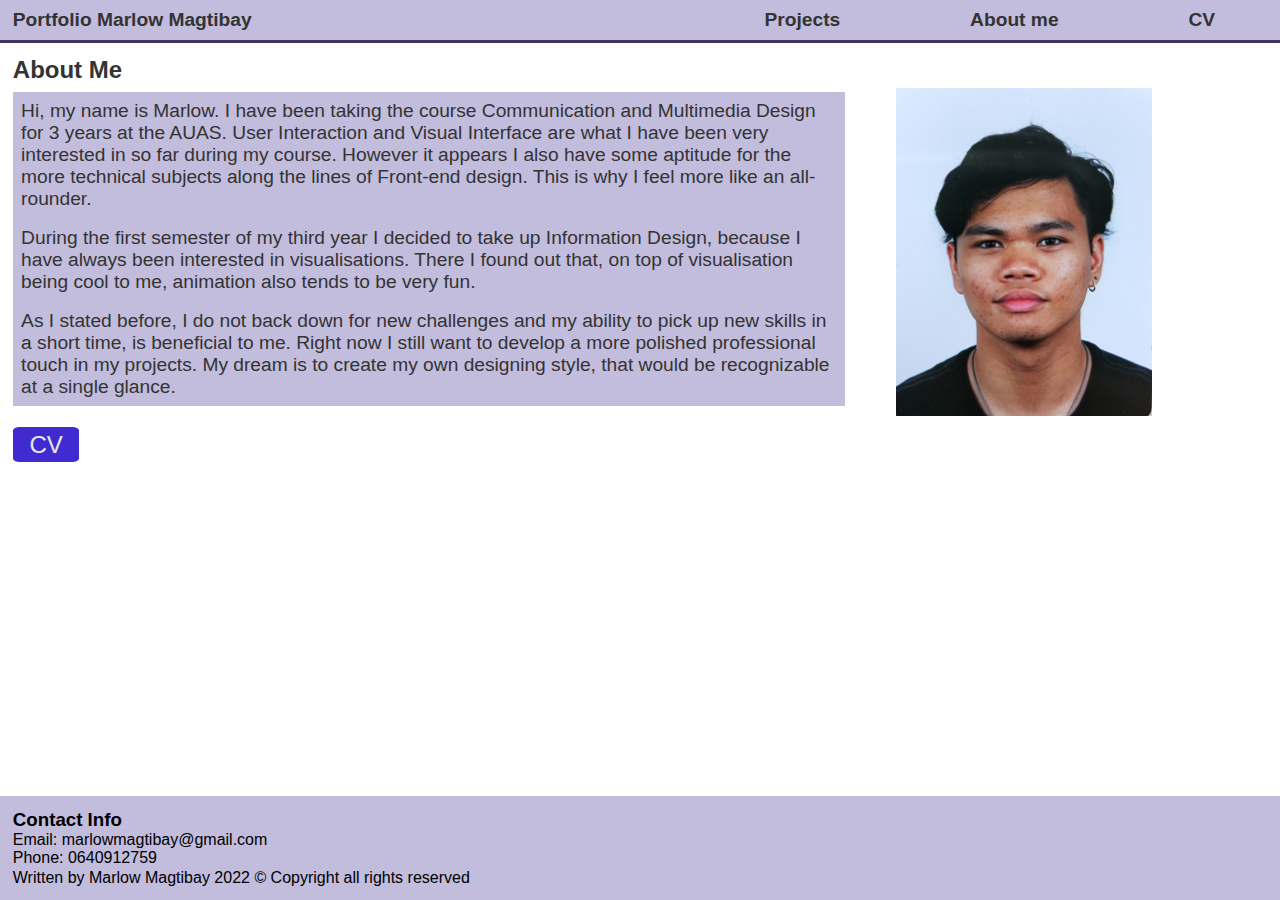
==== commit 9a8751b0: "about.html page styling" ====
--- a/about.html
+++ b/about.html
@@ -2,7 +2,7 @@
 <html lang="en">
 <head>
 	<meta charset="UTF-8">
-	<title>Over mij</title>
+	<title>About me</title>
 	<meta name="author" content="Marlow">
 	<meta name="viewport" content="width=device-width, initial-scale=1">
 	<link rel="stylesheet" href="css/style.css">
@@ -25,11 +25,10 @@
 		<!-- section of introtext -->
 		<section>
 			<h1>About Me</h1>
-            <img src="images/about_me_foto.jpg" alt="face picture">
 			<p>
 				Hi, my name is Marlow. I have been taking the course Communication and Multimedia Design for 3 years at the AUAS.
 				User Interaction and Visual Interface are what I have been very interested in so far during my course. However it
-				appears I also have some aptitude for the more technical subjects along the lines of Fron-end design.
+				appears I also have some aptitude for the more technical subjects along the lines of Front-end design.
 				This is why I feel more like an all-rounder.
 				<!-- Hi, mijn naam is Marlow. Ik studeer nu 3 jaar Communications and Multimedia Design op de Hogeschool van Amsterdam.
 				Ik kan inmiddels wel zeggen dat User Interaction en Visual Interfaces mijn passie zijn. Het blijkt echter dat ik 
@@ -53,6 +52,7 @@
 			</p>
             <a href="assets/cv.pdf" target="_blank" rel="noreferrer noopener">CV</a>
         </section>
+		<img src="images/about_me_foto.jpg" alt="face picture">
 	</main>
 	<footer>
 		<section>
--- a/css/style.css
+++ b/css/style.css
@@ -72,6 +72,7 @@
 main {
     min-height: 100%;
     width: 100%;
+
 }
 
 /* text paragraph styling */
@@ -114,12 +115,7 @@
     justify-content: center;
     flex-direction: column;
     margin: 1% 0 10% 0;
-    border: solid rgba(51, 51, 51, .8) 5px;
     padding: 1% .5% 1.5% .5%;
-    overflow-x: scroll;
-    scrollbar-color: transparent transparent;
-    scrollbar-color: #402BD0 white;
-    scrollbar-width: thin;
     background-color: #C2BCDD;
 }
 
@@ -289,16 +285,20 @@
     margin-bottom: 5% !important;
 }
 
+#about_main {
+    display: flex;
+}
+
 #about_main h1 {
     font-size: 1.2em;
     margin-bottom: 1%;
 }
 
 #about_main section {
-    width: 95%;
+    width: 65%;
     font-weight: 500;
     color: #333333;
-    margin: 3% auto;
+    margin: 3% 2%;
 }
 
 /* about me background */
@@ -323,10 +323,10 @@
 }
 
 /* styling image in about me */
-#about_main section img {
-    width: 30%;
-    margin: 2% 2% 1% 3%;
-    float: right;
+#about_main img {
+    width: 20%;
+    height: 20%;
+    margin: 8.5% 2% 1% 3%;
 }
 
 /* copyright placement */
@@ -428,10 +428,10 @@
         margin: 2.4% 0;
     }
 
-    #about_main section img {
+    #about_main img {
         width: 20%;
-        margin: 2% 2% 1% 3%;
-        float: right;
+        height: 20%;
+        margin: 6% 2% 1% 3%;
     }
 
 }
@@ -497,9 +497,9 @@
         width: 70%;
     }
     
-    #home_main p:first-of-type {
+    /* #home_main p:first-of-type {
         margin: 0;
-    }
+    } */
 
     #home_main h2 {
         display: none;
@@ -513,21 +513,15 @@
     /* projects carousel */
     .carousel {
         list-style-type: none;
-        display: flex;
-        justify-content: space-between;
-        flex-direction: row;
-        margin: 1% 0;
-        border: solid rgba(51, 51, 51, .8) 5px;
+        display: grid;
+        grid-template-columns: auto auto;
+        margin: 1% 1% 5% 1%;
         padding: 0 0 1.5% 2%;
-        overflow-x: scroll;
-        scrollbar-color: transparent transparent;
-        scrollbar-color: #402BD0 white;
-        scrollbar-width: thin;
         background-color: #C2BCDD;
     }
 
     .carousel li {
-        margin-right: 2%;
+        padding: 0 30px;
     }
     
     .carousel::-webkit-scrollbar {
@@ -614,14 +608,14 @@
     }
 
     #about_main section {
-        width: 98%;
+        width: 65%;
         margin: 1%;
     }
 
-    #about_main section img {
-        width: 15%;
-        margin: 2% 2% 1% 3%;
-        float: right;
+    #about_main img {
+        width: 20%;
+        height: 20%;
+        margin: 4% 2% 1% 3%;
     }
 
     /* copyright placement */
@@ -750,13 +744,13 @@
     }
 
     #about_main section p {
-        font-size: 1em;
-    }
-
-    #about_main section img {
-        width: 10%;
-        margin: 2% 2% 1% 3%;
-        float: right;
+        font-size: 1.2em;
+    }
+
+    #about_main img {
+        width: 20%;
+        height: 20%;
+        margin: 3.5% 2% 1% 3%;
     }
 
 }
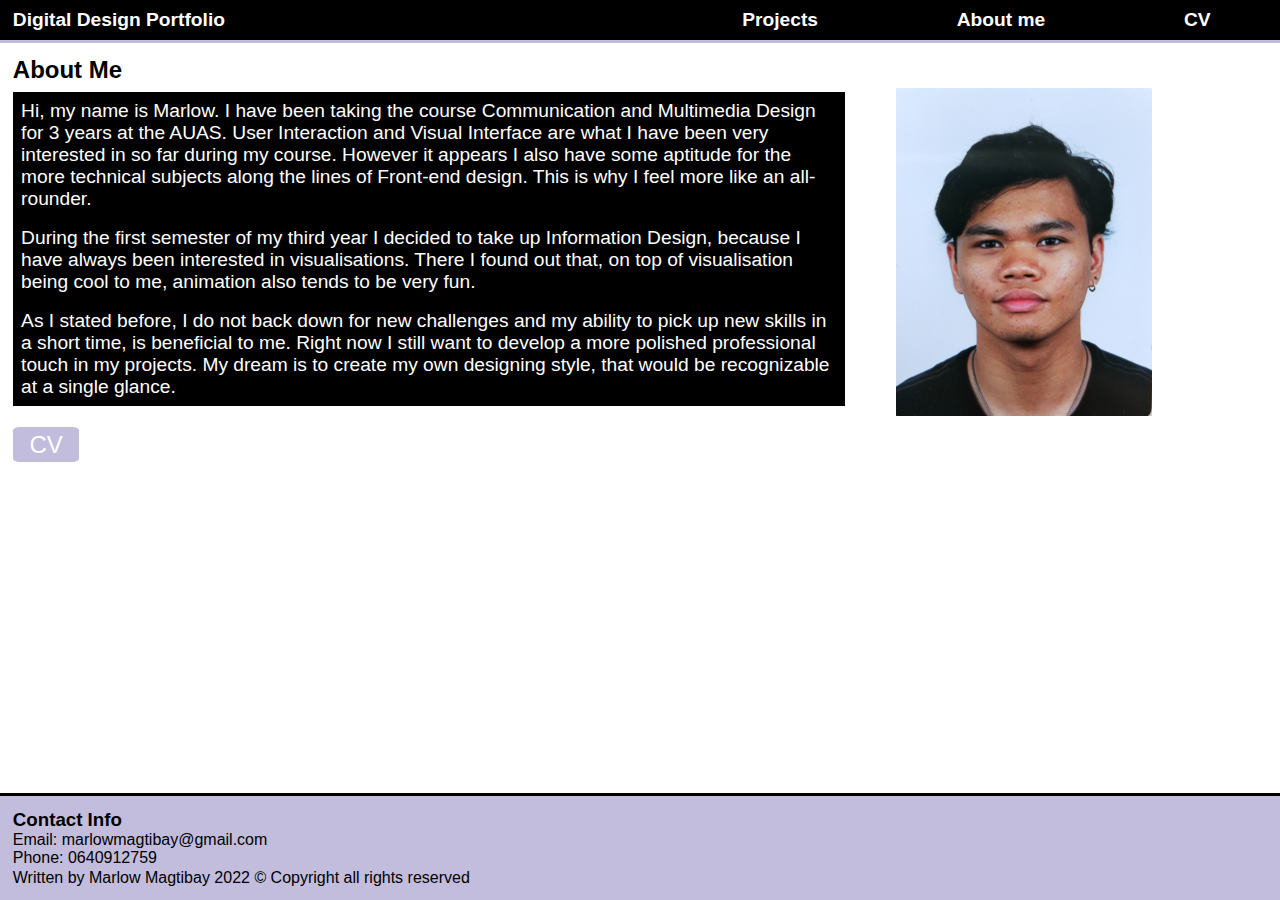
==== commit f1cd2a47: "styling and titles changed" ====
--- a/about.html
+++ b/about.html
@@ -13,7 +13,7 @@
 			<!--  Site navigation -->
 				   <ul>
 					   <li>
-						<a href="index.html">Portfolio Marlow Magtibay</a>
+						<a href="index.html">Digital Design Portfolio</a>
 					   </li>
 					   <li><a href="index.html">Projects</a></li>
 					   <li><a href="">About me</a></li>
--- a/css/style.css
+++ b/css/style.css
@@ -20,14 +20,15 @@
 
 /* link colors */
 nav li a {
-    color: #333333;
+    /* color: #333333; */
+    color: #FFFFFF;
     text-decoration: none;
     margin: 0;
 }
 
 /* nav design */
 nav {
-    background-color: #C2BCDD;
+    background-color: #000000;
 }
 
 nav ul li:first-of-type a {
@@ -40,7 +41,7 @@
     list-style-type: none;
     justify-content: space-around;
     display: flex;
-    border-bottom: solid #42345E 3px;
+    border-bottom: solid #C2BCDD 3px;
 }
 
 /* menu items styling */
@@ -116,7 +117,7 @@
     flex-direction: column;
     margin: 1% 0 10% 0;
     padding: 1% .5% 1.5% .5%;
-    background-color: #C2BCDD;
+    background-color: #000000;
 }
 
 /* project thumbnail */
@@ -168,10 +169,11 @@
 
 /* project titles placing */
 figcaption {
+    color: #FFFFFF;
     text-align: center;
     font-size: 1.2em;
     font-weight: bold;
-    margin-bottom: 1%;
+    margin-bottom: 3%;
 }
 
 .project_main {
@@ -203,7 +205,7 @@
     list-style-type: none;
     display: flex;
     flex-direction: column;
-    background-color: #C2BCDD;
+    background-color: #000000;
     padding-left: 1%;
     padding-bottom: 1%;
 }
@@ -215,7 +217,7 @@
 
 /* spacing project image */
 .project_images li img {
-    margin: auto;
+    margin: 0 auto 2% auto;
 }
 
 /* project images caption styling */
@@ -231,10 +233,12 @@
 
 /* links in figcaption */
 figcaption a {
+    margin-top: 1%;
     padding: .5% 2%;
     border-radius: 5%;
-    background-color: #402BD0;
-    color: #E7E7E7;
+    background-color: #C2BCDD;
+    font-size: 1.5em;
+    color: #FFFFFF;
     text-decoration: none;
 }
 
@@ -297,13 +301,14 @@
 #about_main section {
     width: 65%;
     font-weight: 500;
-    color: #333333;
+    color: #000000;
     margin: 3% 2%;
 }
 
 /* about me background */
 #about_main p {
-    background-color: #C2BCDD;
+    background-color: #000000;
+    color: #FFFFFF;
     padding: 1%;
     font-size: .8em;
 }
@@ -316,8 +321,8 @@
 #about_main section a {
     padding: .5% 2%;
     border-radius: 10%;
-    background-color: #402BD0;
-    color: #E7E7E7;
+    background-color: #C2BCDD;
+    color: #FFFFFF;
     font-size: 1.5em;
     text-decoration: none;
 }
@@ -337,6 +342,7 @@
     clear: both;
     margin-top: auto;
     background-color: #C2BCDD;
+    border-top: solid #000000 3px;
     padding: 1%;
 }
 
@@ -366,7 +372,7 @@
 
 
 @media (min-width:500px) {
-    
+
     /* carousel images */
     .gradient1 {
         background-image:
@@ -374,7 +380,7 @@
         url("../images/project_thumb.png");
         background-size: cover;
         background-position: 50% 10%;
-        height: 100px;
+        height: 200px;
         color: white;
         padding: 20px;
     }
@@ -385,7 +391,7 @@
         url("../images/project_thumb2.png");
         background-size: cover;
         background-position: 50% 15%;
-        height: 100px;
+        height: 200px;
         color: white;
         padding: 20px;
     }
@@ -396,7 +402,7 @@
         url("../images/project_thumb3.png");
         background-size: cover;
         background-position: 50% 5%;
-        height: 100px;
+        height: 200px;
         color: white;
         padding: 20px;
     }
@@ -407,24 +413,38 @@
         url("../images/project_thumb4.png");
         background-size: cover;
         background-position: 50% 50%;
-        height: 100px;
+        height: 200px;
         color: white;
         padding: 20px;
     }
 
+    figcaption {
+        margin: 3% 0 5% 0;
+    }
+
+    .project_main section:first-of-type {
+        width: 85%;
+        margin: 2% 7%;;
+    }
+
     .project_images {
-        margin-left: 1%;
+        width: 85%;
+        margin-left: auto;
         list-style-type: none;
         display: flex;
         flex-direction: row;
-        gap: 2%;
-        background-color: #C2BCDD;
+        gap: 10%;
+        background-color: #000000;
         padding-left: 1%;
         padding-bottom: 1%;
     }
 
+    .project_images a {
+        font-size: 1em;
+    }
+
     .project_images li {
-        width: 47%;
+        width: 44%;
         margin: 2.4% 0;
     }
 
@@ -459,8 +479,8 @@
     /* nav link styling */
     
     nav ul li a:hover {
-        background-color: #42345E;
-        color: #E7E7E7;
+        background-color: #FFFFFF;
+        color: #42345E;
         border-radius: 3%;
         padding: 0 8%;
     }
@@ -486,7 +506,7 @@
     }
     
     #home_main section:first-of-type {
-        margin: 0;
+        margin: 2% 4%;
     }
     
     #home_main h1 {
@@ -496,10 +516,6 @@
     #home_main section:first-of-type {
         width: 70%;
     }
-    
-    /* #home_main p:first-of-type {
-        margin: 0;
-    } */
 
     #home_main h2 {
         display: none;
@@ -512,12 +528,17 @@
     
     /* projects carousel */
     .carousel {
+        width: 90%;
         list-style-type: none;
         display: grid;
         grid-template-columns: auto auto;
-        margin: 1% 1% 5% 1%;
-        padding: 0 0 1.5% 2%;
-        background-color: #C2BCDD;
+        margin: 1% 1% 5% 5%;
+        padding: 0 0 1.5% 0;
+        background-color: #000000;
+    }
+
+    .carousel div {
+        width: 280px;
     }
 
     .carousel li {
@@ -535,7 +556,7 @@
         url("../images/project_thumb.png");
         background-size: cover;
         width: 500px;
-        height: 300px;
+        height: 200px;
         color: white;
         padding: 20px;
     }
@@ -546,7 +567,7 @@
         url("../images/project_thumb2.png");
         background-size: cover;
         width: 500px;
-        height: 300px;
+        height: 200px;
         color: white;
         padding: 20px;
     }
@@ -558,7 +579,7 @@
         background-size: cover;
         background-position: 47% 49%;
         width: 500px;
-        height: 300px;
+        height: 200px;
         color: white;
         padding: 20px;
     }
@@ -569,7 +590,7 @@
         url("../images/project_thumb4.png");
         background-size: cover;
         width: 500px;
-        height: 300px;
+        height: 200px;
         color: white;
         padding: 20px;
     }
@@ -604,7 +625,7 @@
         text-align: center;
         font-size: 1.5em;
         font-weight: bold;
-        margin-bottom: 1%;
+        margin: 3% 0 5% 0;
     }
 
     #about_main section {
@@ -626,6 +647,7 @@
         clear: both;
         margin-top: auto;
         background-color: #C2BCDD;
+        border-top: solid #000000 3px;
         padding: 1%;
     }
 
@@ -648,6 +670,7 @@
 
     #home_main section:first-of-type {
         width: 80%;
+        margin: 2% 4%;
     }
 
     #home_main h1 {
@@ -658,10 +681,15 @@
         font-size: 1em;
     }
 
+    .carousel div {
+        width: 350px;
+        height: 200px;
+    }
+
     /* styling the project discription */
     .project_main section:first-of-type {
-        width: 97%;
-        margin: 1% 2% 2% 1%;
+        width: 85%;
+        margin: 2% 7%;
     }
 
     
@@ -676,13 +704,13 @@
 
     /* project images styling */
     .project_images {
-        width: 95%;
-        margin-left: 1%;
+        width: 85%;
+        margin: auto;
         list-style-type: none;
         display: flex;
         flex-direction: row;
-        gap: 2%;
-        background-color: #C2BCDD;
+        gap: 7%;
+        background-color: #000000;
         padding-left: 1%;
         padding-bottom: 1%;
     }
@@ -711,8 +739,8 @@
     figcaption a {
         padding: .5% 2%;
         border-radius: 5%;
-        background-color: #402BD0;
-        color: #E7E7E7;
+        background-color: #C2BCDD;
+        color: #FFFFFF;
         text-decoration: none;
     }
 
@@ -727,8 +755,8 @@
     }
     
     .leerpunten {
-        width: 98% !important; 
-        margin: 1% 0 3% .5% !important;
+        width: 85% !important; 
+        margin: 1% 6.5% !important;
     }
 
     .leerpunten h2 {
@@ -757,8 +785,18 @@
 
 @media (min-width: 1320px) {
 
+    #home_main section:first-of-type {
+        width: 80%;
+        margin: 2% 4%;
+    }
+
     #home_main p:first-of-type {
         font-size: 1em;
+    }
+
+    .carousel div {
+        width: 480px;
+        height: 300px;
     }
 
     #about_main p {
@@ -779,14 +817,14 @@
     
     /* link colors */
     nav li a {
-        color: #333333;
+        color: #FFFFFF;
         text-decoration: none;
         margin: 0;
     }
     
     /* nav design */
     nav {
-        background-color: #C2BCDD;
+        background-color: #000000;
         padding-bottom: .5%;
     }
     
@@ -808,23 +846,35 @@
         height: 70%;
         margin: .8% 0 1% 10%;
         padding-left: 0.6%;
-        border-left: solid #42345E 2px;
+        border-left: solid #C2BCDD 2px;
     }
 
     #home_main section:first-of-type {
         width: 65%;
-    }
+        margin: 2% 4%;
+    }
+
+    .carousel div {
+        width: 580px;
+        height: 400px;
+    }
+
+    .project_main section:first-of-type {
+        width: 85%;
+        margin: 2% 6.5%;
+    }
+
 
     /* project images styling */
     .project_images {
-        width: 65%;
-        margin-left: 1%;
+        width: 50%;
+        margin: auto;
         margin-top: 1%;
         list-style-type: none;
         display: flex;
         flex-direction: row;
-        gap: 2%;
-        background-color: #C2BCDD;
+        gap: 4%;
+        background-color: #000000;
         padding-left: 1%;
         padding-bottom: 1%;
     }
@@ -833,11 +883,11 @@
     .other_projects {
         display: block;
         float: right;
-        margin-right: 2%;
-        margin-top: 2%;
+        margin-right: 8%;
         width: 400px;
         padding: 1%;
-        background-color: #C2BCDD;
+        color: #FFFFFF;
+        background-color: #000000;
     }
 
     .other_projects h2 {
@@ -858,7 +908,7 @@
 
     /* styling for documentation links */
     .other_projects a {
-        color: #333333;
+        color: #FFFFFF;
         text-decoration: none;
     }
 
@@ -876,11 +926,26 @@
 
     nav {
         font-size: 1em;
-        height: 60px;
+        height: 45px;
     }
 
     main {
         font-size: 1.8em;
+    }
+
+    .carousel div {
+        width: 670px;
+        height: 450px;
+    }
+
+
+    .project_images {
+        width: 55%;
+        margin: auto;
+    }
+
+    .other_projects {
+        font-size: .8em;
     }
 
     footer {
@@ -900,6 +965,21 @@
         font-size: 1.8em;
     }
 
+    .carousel div {
+        width: 830px;
+        height: 500px;
+    }
+
+    
+    .project_images {
+        width: 60%;
+        margin: auto;
+    }
+
+    .other_projects {
+        font-size: 1em;
+    }
+
     footer {
         font-size: 1.8em;
     }
@@ -917,8 +997,23 @@
         font-size: 2em;
     }
 
+    .carousel div {
+        width: 1140px;
+        height: 500px;
+    }
+
+    .project_images {
+        width: 65%;
+        margin: auto;
+    }
+
+    .other_projects {
+        font-size: 1.1em;
+    }
+
     footer {
         font-size: 2em;
     }
 
-}+}
+
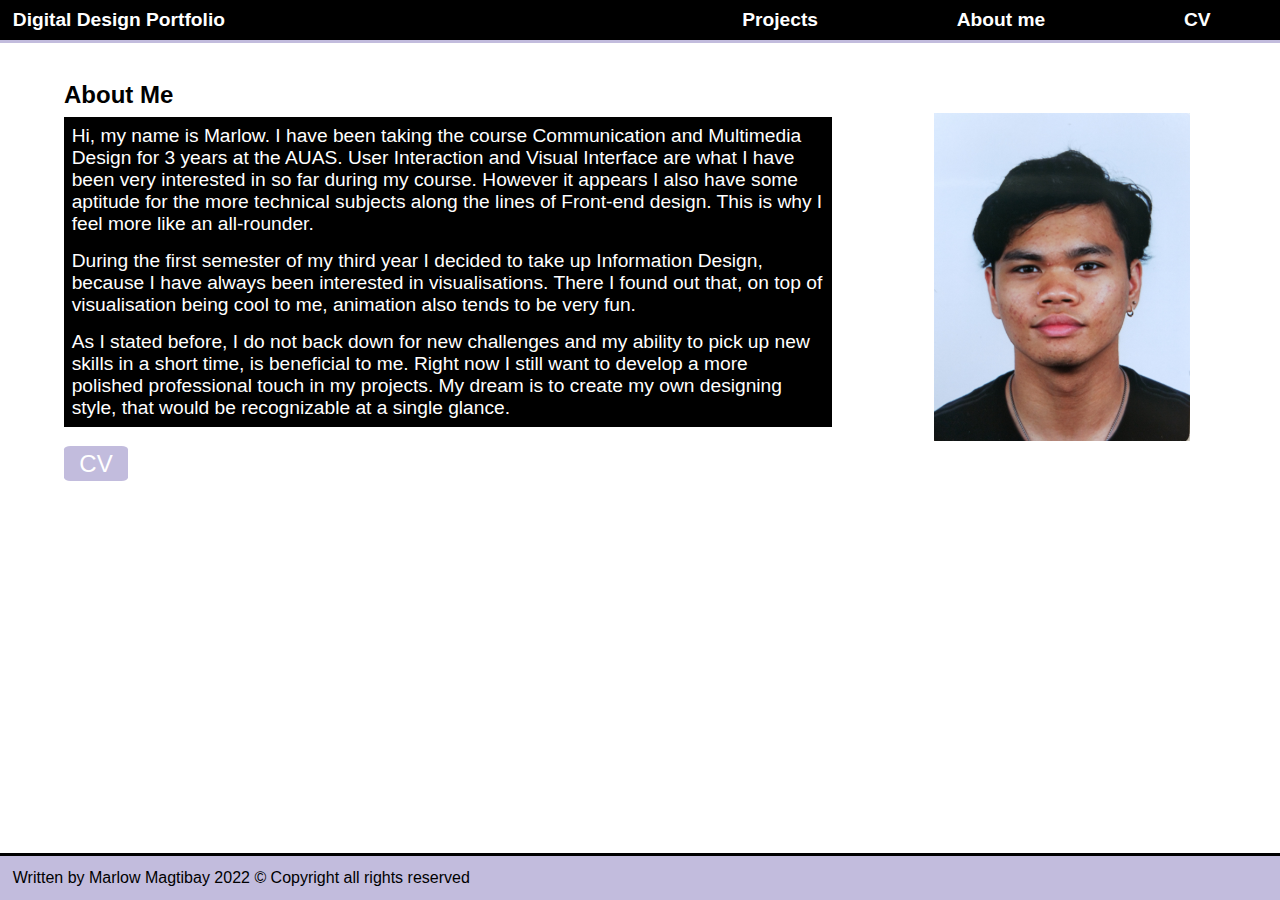
==== commit f74fb097: "test" ====
--- a/about.html
+++ b/about.html
@@ -55,11 +55,11 @@
 		<img src="images/about_me_foto.jpg" alt="face picture">
 	</main>
 	<footer>
-		<section>
+		<!-- <section>
 			<h3>Contact Info</h3>
 			<p>Email: marlowmagtibay@gmail.com</p>
 			<p>Phone: 0640912759</p>
-		</section>
+		</section> -->
 		<!-- <p>Written by Marlow Magtibay 2022 © Copyright all rights reserved</p> -->
 		<p>Written by Marlow Magtibay 2022 © Copyright all rights reserved</p>
 	</footer>
--- a/css/style.css
+++ b/css/style.css
@@ -105,8 +105,7 @@
 
 #home_main h2 {
     font-size: 1.2em;
-    margin: 5% auto 1% auto;
-    text-align: center;
+    margin-left: 2%;
 }
 
 /* projects carousel */
@@ -512,18 +511,14 @@
     #home_main h1 {
         margin-bottom: .5%;
     }
+
+    #home_main h2 {
+        font-size: 1.5em;
+        margin-left: 5%;
+    }
     
     #home_main section:first-of-type {
         width: 70%;
-    }
-
-    #home_main h2 {
-        display: none;
-    }
-    
-    h2 {
-        margin-left: 1%;
-        margin-top: 2%;
     }
     
     /* projects carousel */
@@ -629,14 +624,14 @@
     }
 
     #about_main section {
-        width: 65%;
-        margin: 1%;
+        width: 60%;
+        margin: 3% 4%;
     }
 
     #about_main img {
         width: 20%;
         height: 20%;
-        margin: 4% 2% 1% 3%;
+        margin: 6% 2% 1% 3%;
     }
 
     /* copyright placement */
@@ -771,6 +766,11 @@
         font-size: 1.5em;
     }
 
+    #about_main section {
+        width: 60%;
+        margin: 3% 5%;
+    }
+
     #about_main section p {
         font-size: 1.2em;
     }
@@ -778,7 +778,7 @@
     #about_main img {
         width: 20%;
         height: 20%;
-        margin: 3.5% 2% 1% 3%;
+        margin: 5.5% 2% 1% 3%;
     }
 
 }
@@ -850,7 +850,7 @@
     }
 
     #home_main section:first-of-type {
-        width: 65%;
+        width: 90%;
         margin: 2% 4%;
     }
 
